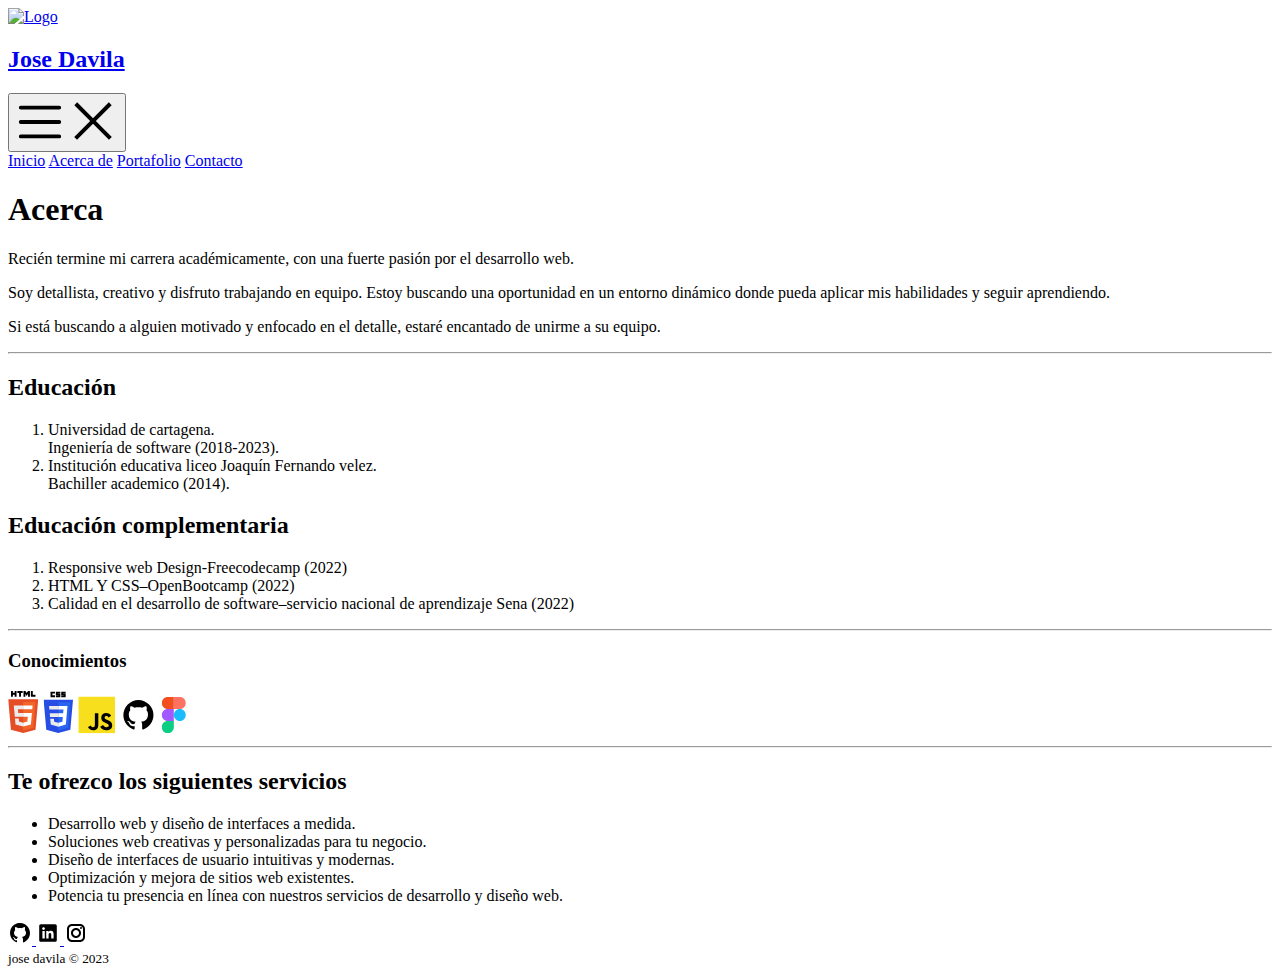
==== pages/acerca.html @ 48f62c15 "Corrigiendo errrores - enlaces" ====
<!DOCTYPE html>
<html lang="es">
<head>
    <meta charset="UTF-8">
    <meta name="viewport" content="width=device-width, initial-scale=1.0">
    <title>Jose Davila - Acerca de</title>
    <!-- Fuentes -->
    <link rel="preconnect" href="https://fonts.googleapis.com">
    <link rel="preconnect" href="https://fonts.gstatic.com" crossorigin>
    <link href="https://fonts.googleapis.com/css2?family=Raleway:wght@400;700&display=swap" rel="stylesheet">
    <!-- Estilos CSS -->
    <link rel="stylesheet" href="../assets/styles.css">
</head>
<body class="over-f-none">
    <header class="header">
        <div class="container">
            <div class="logo">
                <a href="../index.html">
                    <img src="../img/images.jpg" alt="Logo">
                    <h2>Jose Davila</h2>
                </a>
            </div>
            <button class="menu-btn">
                <svg xmlns="http://www.w3.org/2000/svg" viewBox="0 0 50 50" width="48px" height="48px">
                    <path d="M 5 8 A 2.0002 2.0002 0 1 0 5 12 L 45 12 A 2.0002 2.0002 0 1 0 45 8 L 5 8 z M 5 23 A 2.0002 2.0002 0 1 0 5 27 L 45 27 A 2.0002 2.0002 0 1 0 45 23 L 5 23 z M 5 38 A 2.0002 2.0002 0 1 0 5 42 L 45 42 A 2.0002 2.0002 0 1 0 45 38 L 5 38 z"/>
                </svg>
                <svg class="none" xmlns="http://www.w3.org/2000/svg" viewBox="0 0 50 50" width="50px" height="50px">
                    <path d="M 9.15625 6.3125 L 6.3125 9.15625 L 22.15625 25 L 6.21875 40.96875 L 9.03125 43.78125 L 25 27.84375 L 40.9375 43.78125 L 43.78125 40.9375 L 27.84375 25 L 43.6875 9.15625 L 40.84375 6.3125 L 25 22.15625 Z"/>
                </svg>
            </button>
            <nav class="menu">
                <a href="../index.html">Inicio</a>
                <a href="../pages/acerca.html">Acerca de</a>
                <a href="../pages/portafolio.html">Portafolio</a>
                <a href="../pages/contacto.html">Contacto</a>
            </nav>
        </div>
    </header>
    <main class="section-acerca">
      <section class="container-acerca">
        <article>
          <h1>Acerca</h1>
          <p>Recién termine mi carrera académicamente, con una fuerte pasión por el desarrollo web.</p>
          <p>Soy detallista, creativo y disfruto trabajando en equipo. Estoy buscando una oportunidad en un entorno dinámico donde pueda aplicar mis habilidades y seguir aprendiendo.</p>
          <p>Si está buscando a alguien motivado y enfocado en el detalle, estaré encantado de unirme a su equipo.</p>
        </article>
        <hr>
        <article>
          <h2>Educación</h2>
          <ol>
            <li>Universidad de cartagena.<br>Ingeniería de software (2018-2023).</li>
            <li>Institución educativa liceo Joaquín Fernando velez.<br> Bachiller academico (2014).</li>
          </ol>
          <h2>Educación complementaria</h2>
          <ol>
            <li>Responsive web Design-Freecodecamp (2022)</li>
            <li>HTML Y CSS–OpenBootcamp (2022)</li>
            <li>Calidad en el desarrollo de software–servicio nacional de aprendizaje Sena (2022)</li>
          </ol>
        </article>
        <hr>
        <article>
          <h3 class="title-center">Conocimientos</h3>
          <div class="skill">
            <svg width="31" height="43" viewBox="0 0 31 43" fill="none" xmlns="http://www.w3.org/2000/svg"> <g clip-path="url(#clip0_50_109)"> <path d="M30.2206 8.26453L27.4867 38.6705L15.1978 42.0528L2.94272 38.6751L0.21167 8.26453H30.2206Z" fill="#E44D26"/> <path d="M15.2161 39.4674L25.1462 36.7343L27.4823 10.751H15.2161V39.4674Z" fill="#F16529"/><path d="M9.90134 18.2107H15.2159V14.481H5.79565L5.88552 15.4816L6.80893 25.7597H15.2159V22.03H10.2447L9.90134 18.2107ZM10.7481 27.6247H6.97679L7.50307 33.4809L15.1986 35.6017L15.2159 35.5971V31.7166L15.1995 31.7209L11.0155 30.5993L10.7481 27.6247Z" fill="#EBEBEB"/><path d="M3.00342 0.000244141H4.91258V1.87288H6.65905V0.000244141H8.56832V5.67105H6.65917V3.77214H4.91269V5.67105H3.00354L3.00342 0.000244141ZM11.0788 1.88082H9.39833V0.000244141H14.6699V1.88082H12.9883V5.67105H11.0792V1.88082H11.0788ZM15.5065 0.000244141H17.4971L18.7217 1.99282L19.945 0.000244141H21.9365V5.67105H20.0351V2.86029L18.7217 4.87657H18.6887L17.3744 2.86029V5.67105H15.5065V0.000244141ZM22.8867 0.000244141H24.7964V3.79666H27.4812V5.67105H22.8865V0.000244141H22.8867Z" fill="black"/><path d="M15.203 25.7597H19.8291L19.3929 30.5969L15.2029 31.7197V35.6L22.9046 33.4809L22.961 32.8508L23.844 23.0315L23.9356 22.03H15.203V25.7597ZM15.203 18.2016V18.2107H24.2774L24.3527 17.3724L24.524 15.4816L24.6137 14.481H15.203V18.2016Z" fill="white"/></g> <defs> <clipPath id="clip0_50_109"> <rect width="30.1136" height="42.1591" fill="white" transform="translate(0.15918 0.00012207)"/></clipPath> </defs> </svg>
            <svg width="31" height="43" viewBox="0 0 31 43" fill="none" xmlns="http://www.w3.org/2000/svg"><g clip-path="url(#clip0_50_115)"> <path d="M15.2831 42.0543L3.27311 38.7249L0.59668 8.74878H30.0054L27.3263 38.7203L15.2831 42.0543Z" fill="#264DE4"/><path d="M25.0325 36.8118L27.3219 11.1997H15.301V39.5059L25.0325 36.8118Z" fill="#2965F1"/><path d="M6.73242 22.3175L7.06235 25.994H15.3012V22.3175H6.73242ZM6.06934 14.8763L6.40399 18.5528H15.3012V14.8763H6.06934ZM15.3012 31.8657L15.2851 31.87L11.1848 30.7644L10.9227 27.8323H7.22685L7.74261 33.6049L15.2843 35.6954L15.3012 35.6908V31.8657Z" fill="#EBEBEB"/><path d="M7.51807 0.602539H11.977V2.46465H9.38282V4.32677H11.9773V6.18877H7.51807V0.602539ZM12.869 0.602539H17.3281V2.22176H14.7337V2.54558H17.3281V6.26981H12.8691V4.56943H15.4634V4.24561H12.8688L12.869 0.602539ZM18.22 0.602539H22.6791V2.22176H20.0847V2.54558H22.6791V6.26981H18.22V4.56943H20.8143V4.24561H18.2201V0.602539H18.22Z" fill="black"/><path d="M23.8464 22.3175L24.511 14.8763H15.2884V18.5528H20.4762L20.1412 22.3175H15.2884V25.994H19.822L19.3946 30.7621L15.2883 31.8688V35.6937L22.836 33.6049L22.8913 32.9837L23.7566 23.3048L23.8464 22.3175Z" fill="white"/></g><defs><clipPath id="clip0_50_115"><rect width="29.5114" height="41.5568" fill="white" transform="translate(0.54541 0.602417)"/></clipPath></defs></svg>
            <svg width="38" height="38" viewBox="0 0 38 38" fill="none" xmlns="http://www.w3.org/2000/svg"><g clip-path="url(#clip0_50_121)"><path d="M0.32959 0.420532H37.0682V37.1592H0.32959V0.420532Z" fill="#F7DF1E"/><path d="M9.9894 31.1218L12.8008 29.4203C13.3432 30.382 13.8366 31.1957 15.0202 31.1957C16.1546 31.1957 16.87 30.7519 16.87 29.0258V17.2869H20.3224V29.0746C20.3224 32.6504 18.2263 34.2781 15.1681 34.2781C12.4063 34.2781 10.8031 32.8478 9.98926 31.1215M22.1977 30.7518L25.0088 29.1243C25.7488 30.3328 26.7106 31.2205 28.4121 31.2205C29.8428 31.2205 30.7549 30.5052 30.7549 29.5188C30.7549 28.3351 29.8178 27.9158 28.2395 27.2255L27.3765 26.8552C24.8856 25.7951 23.2334 24.4633 23.2334 21.652C23.2334 19.0625 25.2062 17.0895 28.289 17.0895C30.4838 17.0895 32.0621 17.8541 33.1965 19.8516L30.5082 21.578C29.9162 20.5177 29.2753 20.0985 28.2888 20.0985C27.2777 20.0985 26.6365 20.7397 26.6365 21.578C26.6365 22.6138 27.2777 23.0332 28.7572 23.6744L29.6203 24.0443C32.5551 25.3021 34.2073 26.5844 34.2073 29.4695C34.2073 32.5771 31.7659 34.2786 28.486 34.2786C25.2801 34.2786 23.2086 32.7496 22.1975 30.7519" fill="black"/></g><defs><clipPath id="clip0_50_121"><rect width="36.7386" height="36.7386" fill="white" transform="translate(0.32959 0.420532)"/></clipPath></defs></svg>
            <svg width="37" height="37" viewBox="0 0 37 37" fill="none" xmlns="http://www.w3.org/2000/svg"><path d="M18.4089 3.0343C16.4316 3.0343 14.4736 3.42376 12.6469 4.18043C10.8201 4.93711 9.16025 6.04619 7.76209 7.44434C4.93839 10.268 3.35205 14.0978 3.35205 18.0911C3.35205 24.7462 7.67336 30.3925 13.6509 32.3951C14.4038 32.5156 14.6447 32.0488 14.6447 31.6423V29.0977C10.4739 30.0011 9.58557 27.08 9.58557 27.08C8.89296 25.3334 7.91427 24.8667 7.91427 24.8667C6.5441 23.9332 8.01966 23.9633 8.01966 23.9633C9.52535 24.0687 10.3234 25.5141 10.3234 25.5141C11.6333 27.8028 13.8467 27.1252 14.7049 26.7638C14.8404 25.7852 15.2319 25.1227 15.6535 24.7462C12.3109 24.3698 8.80262 23.0749 8.80262 17.3383C8.80262 15.667 9.37478 14.3269 10.3535 13.2579C10.2029 12.8815 9.67591 11.3156 10.504 9.28288C10.504 9.28288 11.7688 8.87635 14.6447 10.8187C15.8342 10.4874 17.129 10.3218 18.4089 10.3218C19.6887 10.3218 20.9836 10.4874 22.1731 10.8187C25.0489 8.87635 26.3137 9.28288 26.3137 9.28288C27.1418 11.3156 26.6148 12.8815 26.4643 13.2579C27.443 14.3269 28.0151 15.667 28.0151 17.3383C28.0151 23.09 24.4918 24.3548 21.1342 24.7312C21.6762 25.1979 22.1731 26.1164 22.1731 27.5167V31.6423C22.1731 32.0488 22.414 32.5306 23.1819 32.3951C29.1594 30.3775 33.4657 24.7462 33.4657 18.0911C33.4657 16.1138 33.0762 14.1559 32.3196 12.3291C31.5629 10.5023 30.4538 8.8425 29.0556 7.44434C27.6575 6.04619 25.9976 4.93711 24.1709 4.18043C22.3441 3.42376 20.3862 3.0343 18.4089 3.0343Z" fill="black"/></svg>
            <svg width="25" height="37" viewBox="0 0 25 37" fill="none" xmlns="http://www.w3.org/2000/svg"><g clip-path="url(#clip0_50_126)"><path d="M6.77273 36.1593C10.0973 36.1593 12.7955 33.4612 12.7955 30.1366V24.1139H6.77273C3.44818 24.1139 0.75 26.8121 0.75 30.1366C0.75 33.4612 3.44818 36.1593 6.77273 36.1593Z" fill="#0ACF83"/><path d="M0.75 18.0911C0.75 14.7665 3.44818 12.0684 6.77273 12.0684H12.7955V24.1138H6.77273C3.44818 24.1138 0.75 21.4156 0.75 18.0911Z" fill="#A259FF"/><path d="M0.75 6.04555C0.75 2.72101 3.44818 0.0228271 6.77273 0.0228271H12.7955V12.0683H6.77273C3.44818 12.0683 0.75 9.3701 0.75 6.04555Z" fill="#F24E1E"/><path d="M12.7954 0.0229492H18.8181C22.1427 0.0229492 24.8409 2.72113 24.8409 6.04568C24.8409 9.37022 22.1427 12.0684 18.8181 12.0684H12.7954V0.0229492Z" fill="#FF7262"/><path d="M24.8409 18.0911C24.8409 21.4156 22.1427 24.1138 18.8181 24.1138C15.4936 24.1138 12.7954 21.4156 12.7954 18.0911C12.7954 14.7665 15.4936 12.0684 18.8181 12.0684C22.1427 12.0684 24.8409 14.7665 24.8409 18.0911Z" fill="#1ABCFE"/></g><defs><clipPath id="clip0_50_126"><rect width="24.0909" height="36.1364" fill="white" transform="translate(0.75 0.0228271)"/></clipPath></defs></svg>
          </div>
        </article>
        <hr>
        <article>
          <h2>Te ofrezco los siguientes servicios</h2>
          <ul>
            <li>Desarrollo web y diseño de interfaces a medida.</li>
            <li>Soluciones web creativas y personalizadas para tu negocio.</li>
            <li>Diseño de interfaces de usuario intuitivas y modernas.</li>
            <li>Optimización y mejora de sitios web existentes.</li>
            <li>Potencia tu presencia en línea con nuestros servicios de desarrollo y diseño web.</li>
          </ul>
        </article>
      </section>
    </main>
    <footer class="footer-a none">
        <nav class="footer-nav">
            <a href="https://github.com/josedavilasalcedo" target="_blank">
                <svg xmlns="http://www.w3.org/2000/svg" viewBox="0 0 24 24" width="24px" height="24px">
                    <path d="M10.9,2.1c-4.6,0.5-8.3,4.2-8.8,8.7c-0.5,4.7,2.2,8.9,6.3,10.5C8.7,21.4,9,21.2,9,20.8v-1.6c0,0-0.4,0.1-0.9,0.1 c-1.4,0-2-1.2-2.1-1.9c-0.1-0.4-0.3-0.7-0.6-1C5.1,16.3,5,16.3,5,16.2C5,16,5.3,16,5.4,16c0.6,0,1.1,0.7,1.3,1c0.5,0.8,1.1,1,1.4,1 c0.4,0,0.7-0.1,0.9-0.2c0.1-0.7,0.4-1.4,1-1.8c-2.3-0.5-4-1.8-4-4c0-1.1,0.5-2.2,1.2-3C7.1,8.8,7,8.3,7,7.6C7,7.2,7,6.6,7.3,6 c0,0,1.4,0,2.8,1.3C10.6,7.1,11.3,7,12,7s1.4,0.1,2,0.3C15.3,6,16.8,6,16.8,6C17,6.6,17,7.2,17,7.6c0,0.8-0.1,1.2-0.2,1.4 c0.7,0.8,1.2,1.8,1.2,3c0,2.2-1.7,3.5-4,4c0.6,0.5,1,1.4,1,2.3v2.6c0,0.3,0.3,0.6,0.7,0.5c3.7-1.5,6.3-5.1,6.3-9.3 C22,6.1,16.9,1.4,10.9,2.1z"/>
                </svg>
            </a>
            <a href="https://www.linkedin.com/in/jose-davilas" target="_blank">
                <svg xmlns="http://www.w3.org/2000/svg" viewBox="0 0 30 30" width="24px" height="24px">
                    <path d="M24,4H6C4.895,4,4,4.895,4,6v18c0,1.105,0.895,2,2,2h18c1.105,0,2-0.895,2-2V6C26,4.895,25.105,4,24,4z M10.954,22h-2.95 v-9.492h2.95V22z M9.449,11.151c-0.951,0-1.72-0.771-1.72-1.72c0-0.949,0.77-1.719,1.72-1.719c0.948,0,1.719,0.771,1.719,1.719 C11.168,10.38,10.397,11.151,9.449,11.151z M22.004,22h-2.948v-4.616c0-1.101-0.02-2.517-1.533-2.517 c-1.535,0-1.771,1.199-1.771,2.437V22h-2.948v-9.492h2.83v1.297h0.04c0.394-0.746,1.356-1.533,2.791-1.533 c2.987,0,3.539,1.966,3.539,4.522V22z"/>
                </svg>
            </a>
            <a href="">
                <svg xmlns="http://www.w3.org/2000/svg" viewBox="0 0 24 24" width="24px" height="24px">
                    <path d="M 8 3 C 5.243 3 3 5.243 3 8 L 3 16 C 3 18.757 5.243 21 8 21 L 16 21 C 18.757 21 21 18.757 21 16 L 21 8 C 21 5.243 18.757 3 16 3 L 8 3 z M 8 5 L 16 5 C 17.654 5 19 6.346 19 8 L 19 16 C 19 17.654 17.654 19 16 19 L 8 19 C 6.346 19 5 17.654 5 16 L 5 8 C 5 6.346 6.346 5 8 5 z M 17 6 A 1 1 0 0 0 16 7 A 1 1 0 0 0 17 8 A 1 1 0 0 0 18 7 A 1 1 0 0 0 17 6 z M 12 7 C 9.243 7 7 9.243 7 12 C 7 14.757 9.243 17 12 17 C 14.757 17 17 14.757 17 12 C 17 9.243 14.757 7 12 7 z M 12 9 C 13.654 9 15 10.346 15 12 C 15 13.654 13.654 15 12 15 C 10.346 15 9 13.654 9 12 C 9 10.346 10.346 9 12 9 z"/>
                </svg>
            </a>
        </nav>
        <small>jose davila © 2023</small>
    </footer>
    <script src="../assets/index.js"></script>
</body>
</html>
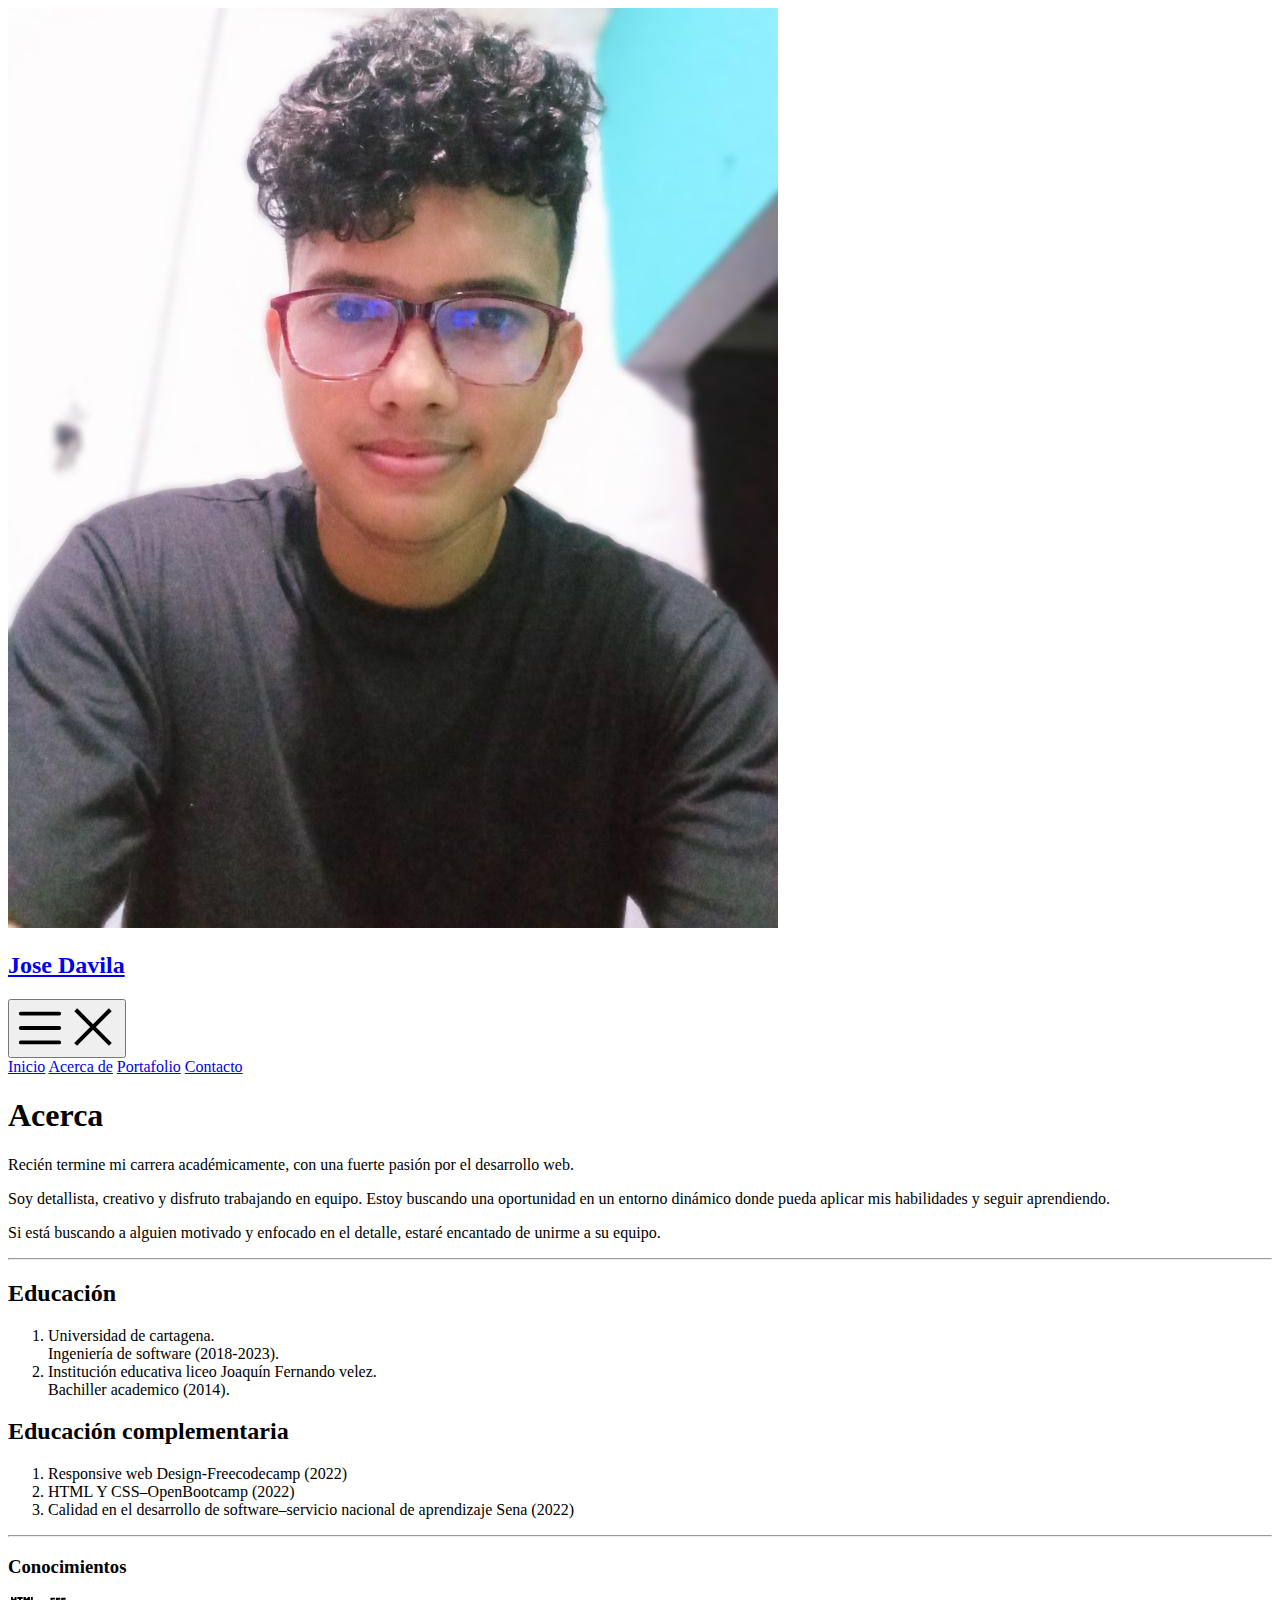
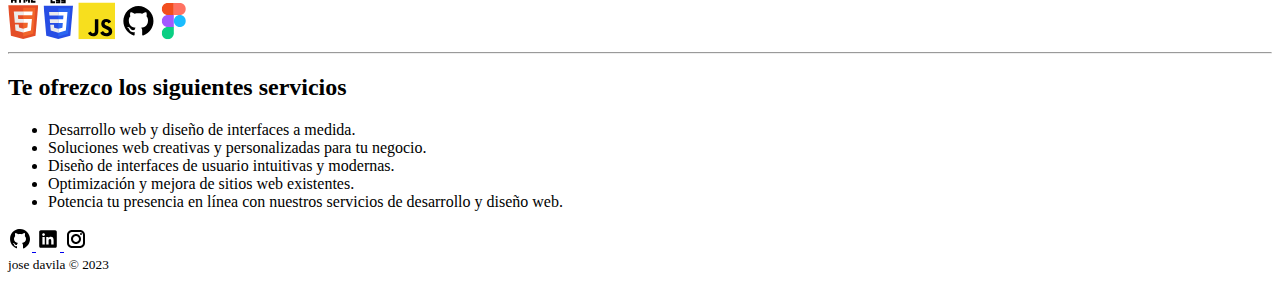
==== commit 448aa41c: "correcion de errores" ====
--- a/pages/acerca.html
+++ b/pages/acerca.html
@@ -16,7 +16,7 @@
         <div class="container">
             <div class="logo">
                 <a href="../index.html">
-                    <img src="../img/images.jpg" alt="Logo">
+                    <img src="../img/perfil.jpeg" alt="Logo">
                     <h2>Jose Davila</h2>
                 </a>
             </div>
